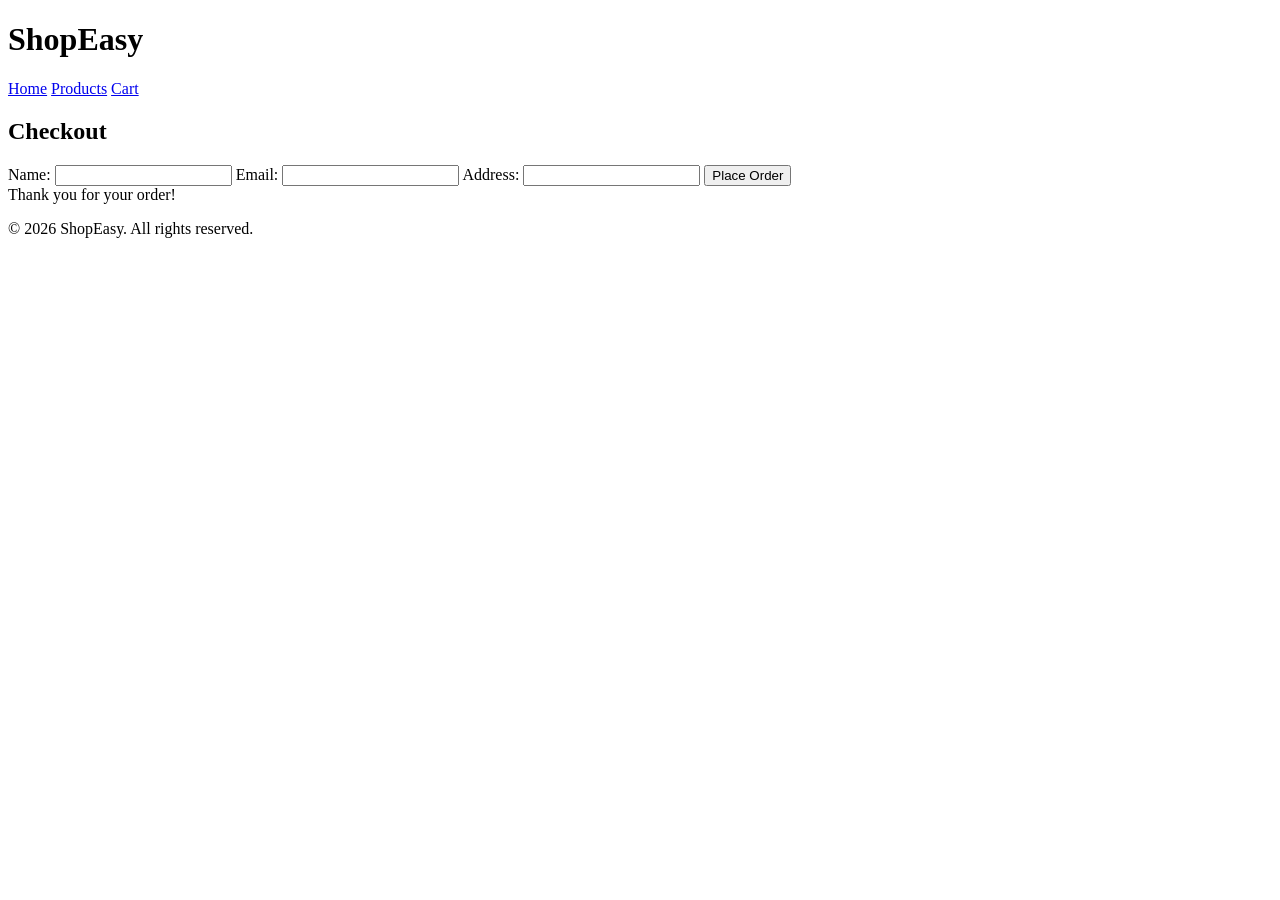
==== checkout.html @ 78202535 "check out html file added" ====
<!DOCTYPE html>
<html lang="en">
<head>
    <meta charset="UTF-8">
    <meta name="viewport" content="width=device-width, initial-scale=1.0">
    <title>Checkout - ShopEasy</title>
    <link rel="stylesheet" href="styles/main.css">
</head>
<body>
    <header>
        <h1>ShopEasy</h1>
        <nav>
            <a href="index.html">Home</a>
            <a href="products.html">Products</a>
            <a href="cart.html">Cart</a>
        </nav>
    </header>
    <main>
        <h2>Checkout</h2>
        <form id="checkout-form" class="checkout-form">
            <label>Name: <input type="text" name="name" required></label>
            <label>Email: <input type="email" name="email" required></label>
            <label>Address: <input type="text" name="address" required></label>
            <button type="submit" class="btn">Place Order</button>
        </form>
        <div id="order-success" class="hidden">Thank you for your order!</div>
    </main>
    <footer>
        <p>&copy; 2026 ShopEasy. All rights reserved.</p>
    </footer>
    <script src="scripts/checkout.js"></script>
</body>
</html>
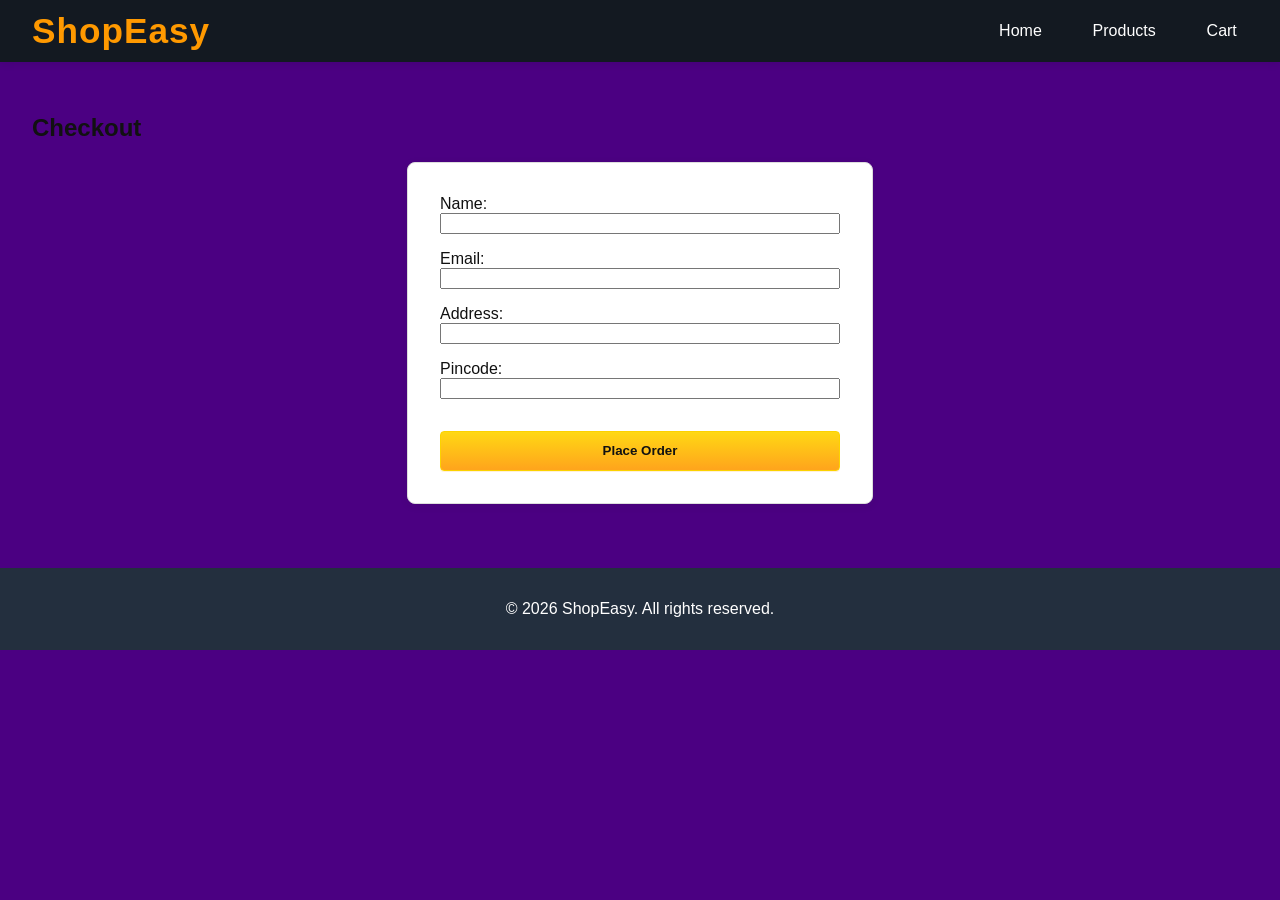
==== commit 38d99916: "add pincode" ====
--- a/checkout.html
+++ b/checkout.html
@@ -21,6 +21,7 @@
             <label>Name: <input type="text" name="name" required></label>
             <label>Email: <input type="email" name="email" required></label>
             <label>Address: <input type="text" name="address" required></label>
+            <label>Pincode: <input type="text" name="pincode" pattern="[0-9]{6}" maxlength="6" required></label>
             <button type="submit" class="btn">Place Order</button>
         </form>
         <div id="order-success" class="hidden">Thank you for your order!</div>
--- a/styles/main.css
+++ b/styles/main.css
@@ -0,0 +1,175 @@
+body {
+    font-family: 'Amazon Ember', Arial, Helvetica, sans-serif;
+    margin: 0;
+    padding: 0;
+    background: indigo;
+    color: #111;
+}
+header {
+    background: #131921;
+    color: #fff;
+    padding: 0.7rem 2rem;
+    display: flex;
+    align-items: center;
+    justify-content: space-between;
+    box-shadow: 0 2px 8px rgba(0,0,0,0.08);
+}
+header h1 {
+    margin: 0;
+    font-size: 2.2rem;
+    font-weight: 700;
+    letter-spacing: 1px;
+    color: #FF9900;
+}
+nav a {
+    color: #fff;
+    text-decoration: none;
+    margin-left: 1.5rem;
+    font-weight: 500;
+    padding: 0.3rem 0.7rem;
+    border-radius: 3px;
+    transition: background 0.2s;
+}
+nav a:hover {
+    background: #232F3E;
+    color: #FF9900;
+}
+main {
+    padding: 2rem;
+}
+.hero {
+    background: #fff;
+    padding: 2rem;
+    border-radius: 8px;
+    box-shadow: 0 2px 8px rgba(0,0,0,0.07);
+    text-align: center;
+}
+.btn {
+    display: inline-block;
+    background: linear-gradient(#FFD814,#FFA41C);
+    color: #111;
+    padding: 0.7rem 1.5rem;
+    border-radius: 4px;
+    text-decoration: none;
+    font-weight: 700;
+    margin-top: 1rem;
+    transition: background 0.2s, box-shadow 0.2s;
+    border: 1px solid #FCD200;
+    cursor: pointer;
+    box-shadow: 0 1px 0 rgba(255,153,0,0.15);
+}
+.btn:hover {
+    background: linear-gradient(#F7CA00,#FF9900);
+    color: #232F3E;
+    box-shadow: 0 2px 8px rgba(255,153,0,0.12);
+}
+.product-list {
+    display: grid;
+    grid-template-columns: repeat(auto-fit, minmax(220px, 1fr));
+    gap: 2rem;
+}
+.product-card {
+    background: #fff;
+    border-radius: 8px;
+    box-shadow: 0 2px 8px rgba(34,34,34,0.08);
+    padding: 1.2rem 1rem 1.5rem 1rem;
+    text-align: center;
+    border: 1px solid #DDD;
+    transition: box-shadow 0.2s, border 0.2s;
+}
+.product-card:hover {
+    box-shadow: 0 4px 16px rgba(255,153,0,0.13);
+    border: 1.5px solid #FF9900;
+}
+}
+    
+.product-card img {
+    max-width: 100%;
+    height: 140px;
+    object-fit: contain;
+    margin-bottom: 1rem;
+    background: #F7FAFA;
+    border-radius: 4px;
+    border: 1px solid #eee;
+}
+    
+.cart-items {
+    background: #fff;
+    border-radius: 8px;
+    box-shadow: 0 2px 8px rgba(34,34,34,0.08);
+    padding: 1rem;
+    margin-bottom: 2rem;
+    border: 1px solid #DDD;
+}
+    
+.cart-item {
+    display: flex;
+    align-items: center;
+    justify-content: space-between;
+    padding: 0.5rem 0;
+    border-bottom: 1px solid #eee;
+}
+    
+.cart-item:last-child {
+    border-bottom: none;
+}
+    
+.checkout-form {
+    display: flex;
+    flex-direction: column;
+    gap: 1rem;
+    background: #fff;
+    padding: 2rem;
+    border-radius: 8px;
+    box-shadow: 0 2px 8px rgba(34,34,34,0.08);
+    max-width: 400px;
+    margin: 0 auto;
+    border: 1px solid #DDD;
+}
+    
+.checkout-form label {
+    display: flex;
+    flex-direction: column;
+    font-weight: 500;
+}
+footer {
+    background: #232F3E;
+    color: #fff;
+    text-align: center;
+    padding: 1rem 0;
+    margin-top: 2rem;
+    font-size: 1rem;
+}
+    
+.hidden {
+    display: none;
+}
+/* Amazon-like search bar */
+.search-bar {
+    flex: 1;
+    display: flex;
+    justify-content: center;
+    margin: 0 2rem;
+}
+.search-bar input[type="text"] {
+    width: 350px;
+    padding: 0.5rem 1rem;
+    border: 1.5px solid #DDD;
+    border-radius: 4px 0 0 4px;
+    font-size: 1rem;
+    outline: none;
+}
+.search-bar button {
+    padding: 0.5rem 1.2rem;
+    border: none;
+    background: #FF9900;
+    color: #111;
+    font-weight: 700;
+    border-radius: 0 4px 4px 0;
+    cursor: pointer;
+    transition: background 0.2s;
+}
+.search-bar button:hover {
+    background: #FFA41C;
+}
+/* End Amazon-like search bar */
